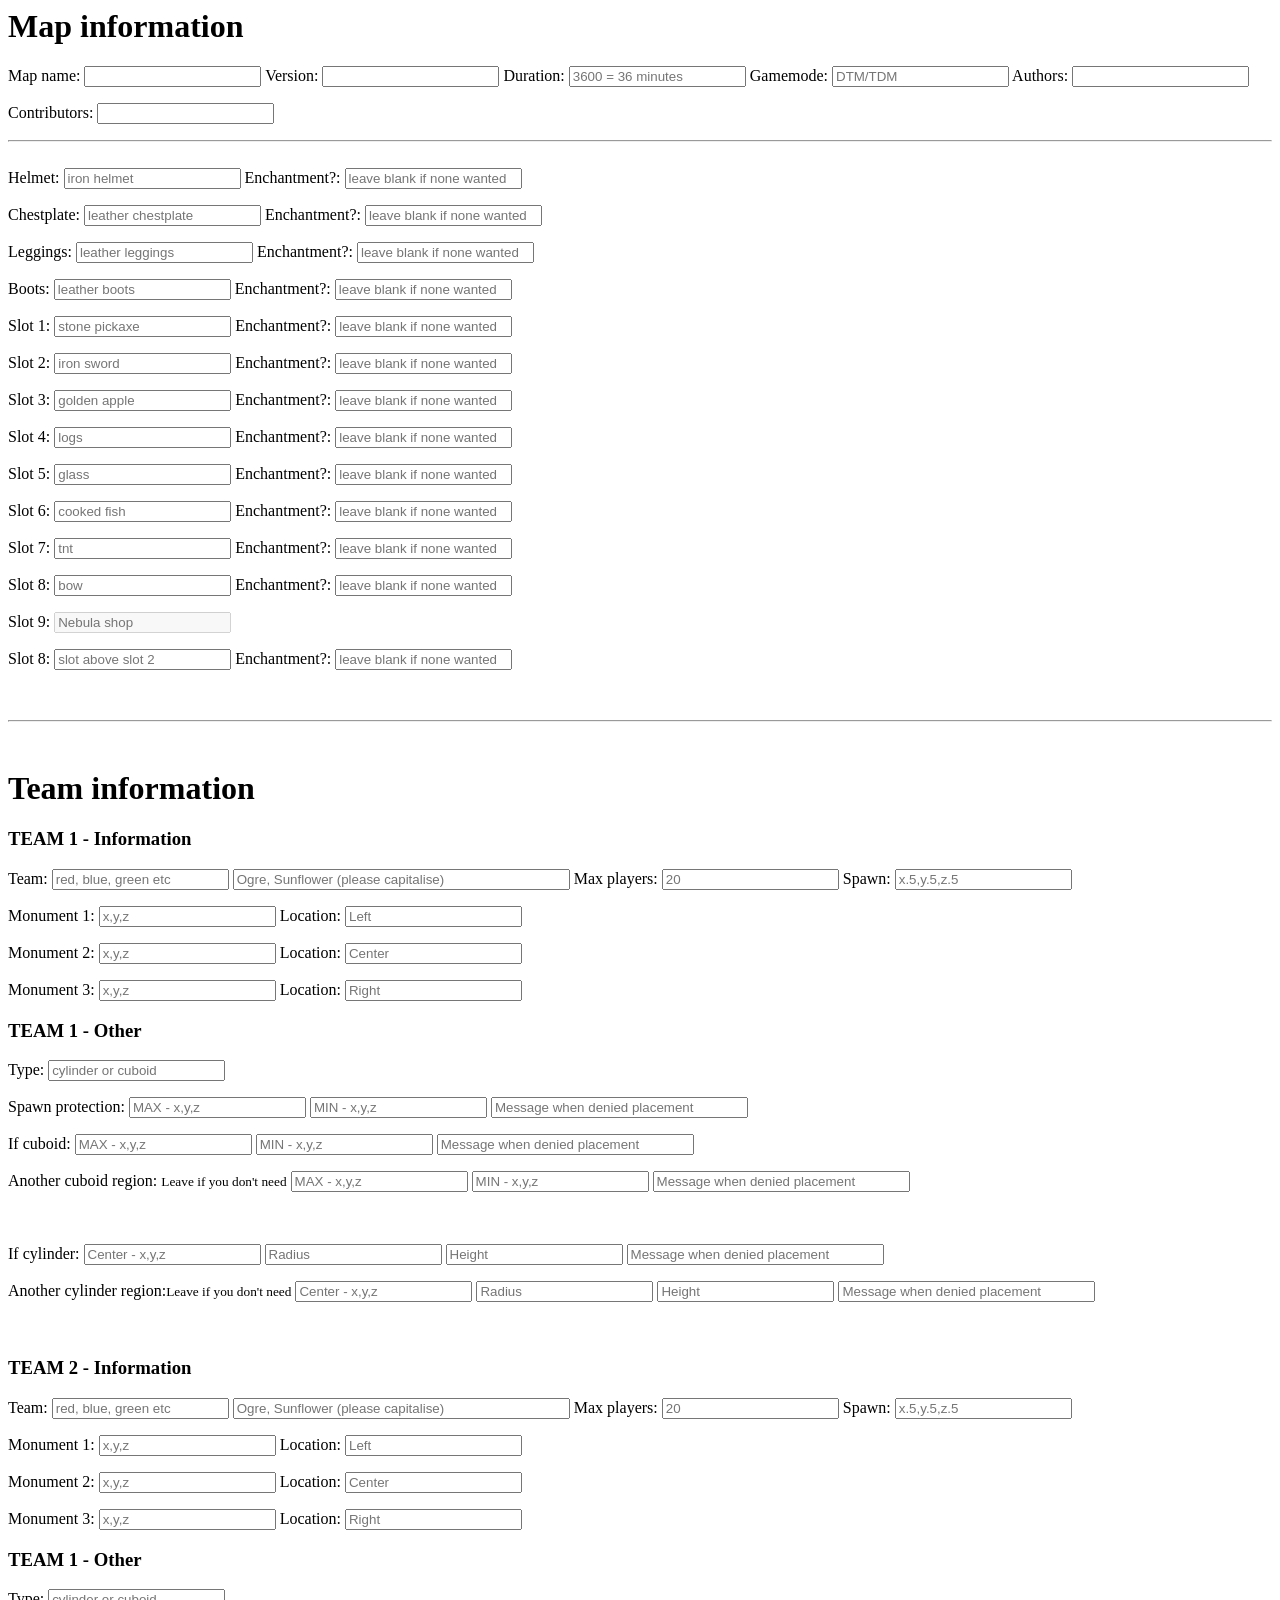
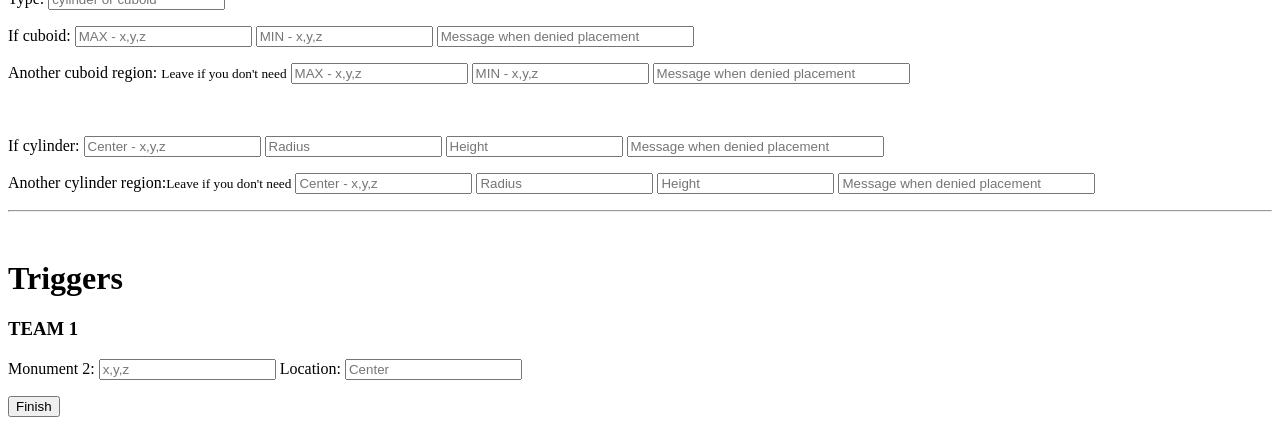
==== Websites/YAML Generator/Pre release/index.html @ 4975b0eb "Pre release & beta. Incomplete backend code not formatted." ====
<html>
<head>


</head>
<body>

<form id="form">
    <h1>Map information</h1>
	Map name: <input name="map" type="text" size="20">
	Version: <input name="version" type="text" size="20">
	Duration: <input name="duration" type="text" size="20" placeholder="3600 = 36 minutes">
	Gamemode: <input name="gm" type="text" size="20" placeholder="DTM/TDM">
	Authors: <input name="authors" type="text" size="20">
	<p>
	Contributors: <input name="cont" type="text" size="20">
	<br>
	<hr>
	<br>
	Helmet: <input name="helm" type="text" size="20" placeholder="iron helmet">
	Enchantment?: <input name="enchanthelm" type="text" size="20" placeholder="leave blank if none wanted">
	<p>
	Chestplate: <input name="chest" type="text" size="20" placeholder="leather chestplate">
	Enchantment?: <input name="enchantchest" type="text" size="20" placeholder="leave blank if none wanted">
	<p>
	Leggings: <input name="leg" type="text" size="20" placeholder="leather leggings">
	Enchantment?: <input name="enchantleg" type="text" size="20" placeholder="leave blank if none wanted">
	<p>
	Boots: <input name="boots" type="text" size="20" placeholder="leather boots">
	Enchantment?: <input name="enchantboots" type="text" size="20" placeholder="leave blank if none wanted">
	<p>
	Slot 1: <input name="slot1" type="text" size="20" placeholder="stone pickaxe">
	Enchantment?: <input name="enchantitem1" type="text" size="20" placeholder="leave blank if none wanted">
	<p>
	Slot 2: <input name="slot2" type="text" size="20" placeholder="iron sword">
	Enchantment?: <input name="enchantitem2" type="text" size="20" placeholder="leave blank if none wanted">
	<p>
	Slot 3: <input name="slot3" type="text" size="20" placeholder="golden apple">
	Enchantment?: <input name="enchantitem3" type="text" size="20" placeholder="leave blank if none wanted">
	<p>
	Slot 4: <input name="slot4" type="text" size="20" placeholder="logs">
	Enchantment?: <input name="enchantitem4" type="text" size="20" placeholder="leave blank if none wanted">
	<p>
	Slot 5: <input name="slot5" type="text" size="20" placeholder="glass">
	Enchantment?: <input name="enchantitem5" type="text" size="20" placeholder="leave blank if none wanted">
	<p>
	Slot 6: <input name="slot6" type="text" size="20" placeholder="cooked fish">
	Enchantment?: <input name="enchantitem6" type="text" size="20" placeholder="leave blank if none wanted">
	<p>
	Slot 7: <input name="slot7" type="text" size="20" placeholder="tnt">
	Enchantment?: <input name="enchantitem7" type="text" size="20" placeholder="leave blank if none wanted">
	<p>
	Slot 8: <input name="slot8" type="text" size="20" placeholder="bow">
	Enchantment?: <input name="enchantitem8" type="text" size="20" placeholder="leave blank if none wanted">
	<p>
	Slot 9: <input name="slot9" type="text" size="20" placeholder="Nebula shop" disabled>
	<p>
	Slot 8: <input name="slot28" type="text" size="20" placeholder="slot above slot 2">
	Enchantment?: <input name="enchantitem8" type="text" size="20" placeholder="leave blank if none wanted">
	<p>
	<br>
	<hr>
	<br>
	<h1>Team information</h1>
	<p>
	<h3>TEAM 1 - Information</h3>
	Team: <input name="team1colour" type="text" size="20" placeholder="red, blue, green etc"> <input name="team1name" type="text" size="40" placeholder="Ogre, Sunflower (please capitalise)">
	Max players: <input name="teamplayers" type="text" size="20" placeholder="20">
	Spawn: <input name="team1spawn" type="text" size="20" placeholder="x.5,y.5,z.5">
	<p>
	Monument 1: <input name="team1monu1" type="text" size="20" placeholder="x,y,z"> Location: <input name="team1monu1location" type="text" size="20" placeholder="Left">
	<p>
	Monument 2: <input name="team1monu2" type="text" size="20" placeholder="x,y,z"> Location: <input name="team1monu2location" type="text" size="20" placeholder="Center">
	<p>
	Monument 3: <input name="team1monu3" type="text" size="20" placeholder="x,y,z"> Location: <input name="team1monu3location" type="text" size="20" placeholder="Right">
	<p>
	<h3>TEAM 1 - Other</h3>
	<p>
	Type: <input name="team1regiontype" type="text" size="20" placeholder="cylinder or cuboid"> 
	<p>

	Spawn protection: <input name="team1spawnprotmax" type="text" size="" placeholder="MAX - x,y,z"> <input name="team1spawnprotmin" type="text" size="20" placeholder="MIN - x,y,z"> <input name="team1spawnprotmsg" type="text" size="30" placeholder="Message when denied placement">
	<p>
	If cuboid: <input name="team1regioncuboidmax" type="text" size="" placeholder="MAX - x,y,z"> <input name="team1regioncuboidmin" type="text" size="20" placeholder="MIN - x,y,z"> <input name="team1regioncuboidmsg" type="text" size="30" placeholder="Message when denied placement">
	<p>
	Another cuboid region: <small>Leave if you don't need</small> <input name="team1regioncuboid2max" type="text" size="" placeholder="MAX - x,y,z"> <input name="team1region2cuboidmin" type="text" size="20" placeholder="MIN - x,y,z"> <input name="team1region2cuboidmsg" type="text" size="30" placeholder="Message when denied placement">


	<p>
	<br>
	<br>

	If cylinder: <input name="team1regioncylinder1" type="text" size="20" placeholder="Center - x,y,z"> <input name="team1regioncylinderradii" type="text" size="20" placeholder="Radius"> <input name="team1regioncylinderheight" type="text" size="20" placeholder="Height"> <input name="team1regioncylinder1msg" type="text" size="30" placeholder="Message when denied placement">
	<p>
	Another cylinder region:<small>Leave if you don't need</small> <input name="team1regioncylinder2" type="text" size="20" placeholder="Center - x,y,z"> <input name="team1regioncylinderradii2" type="text" size="20" placeholder="Radius"> <input name="team1regioncylinderheight2" type="text" size="20" placeholder="Height"> <input name="team1regioncylindermsg2" type="text" size="30" placeholder="Message when denied placement">

	<br>
	<br>
	<br>
		<h3>TEAM 2 - Information</h3>
	Team: <input name="team2colour" type="text" size="20" placeholder="red, blue, green etc"> <input name="team2name" type="text" size="40" placeholder="Ogre, Sunflower (please capitalise)">
	Max players: <input name="team2players" type="text" size="20" placeholder="20">
	Spawn: <input name="team2spawn" type="text" size="20" placeholder="x.5,y.5,z.5">
	<p>
	Monument 1: <input name="team2monu1" type="text" size="20" placeholder="x,y,z"> Location: <input name="team2monu1location" type="text" size="20" placeholder="Left">
	<p>
	Monument 2: <input name="team2monu2" type="text" size="20" placeholder="x,y,z"> Location: <input name="team2monu2location" type="text" size="20" placeholder="Center">
	<p>
	Monument 3: <input name="team2monu3" type="text" size="20" placeholder="x,y,z"> Location: <input name="team2monu3location" type="text" size="20" placeholder="Right">
	<p>
	<h3>TEAM 1 - Other</h3>
	<p>
	Type: <input name="team2regiontype" type="text" size="20" placeholder="cylinder or cuboid"> 
	<p>
	If cuboid: <input name="team2regioncuboidmax" type="text" size="" placeholder="MAX - x,y,z"> <input name="team2regioncuboidmin" type="text" size="20" placeholder="MIN - x,y,z"> <input name="team2regioncuboidmsg" type="text" size="30" placeholder="Message when denied placement">
	<p>
	Another cuboid region: <small>Leave if you don't need</small> <input name="team2regioncuboid2max" type="text" size="" placeholder="MAX - x,y,z"> <input name="team2region2cuboidmin" type="text" size="20" placeholder="MIN - x,y,z"> <input name="team2region2cuboidmsg" type="text" size="30" placeholder="Message when denied placement">

	<p>
	<br>
	<br>

	If cylinder: <input name="team2regioncylinder1" type="text" size="20" placeholder="Center - x,y,z"> <input name="team2regioncylinderradii" type="text" size="20" placeholder="Radius"> <input name="team2regioncylinderheight" type="text" size="20" placeholder="Height"> <input name="team2regioncylinder1msg" type="text" size="30" placeholder="Message when denied placement">
	<p>
	Another cylinder region:<small>Leave if you don't need</small> <input name="team2regioncylinder2" type="text" size="20" placeholder="Center - x,y,z"> <input name="team2regioncylinderradii2" type="text" size="20" placeholder="Radius"> <input name="team2regioncylinderheight2" type="text" size="20" placeholder="Height"> <input name="team2regioncylindermsg2" type="text" size="30" placeholder="Message when denied placement">

	<br>
	<hr>
	<br>
	<h1>Triggers</h1>
	<p>
	<h3>TEAM 1</h3>
	Monument 2: <input name="team1monu2" type="text" size="20" placeholder="x,y,z"> Location: <input name="team1monu2location" type="text" size="20" placeholder="Center">
	<p>





</form>

<button onclick="outputname()">Finish</button>


<script>


function outputname() {



	var x,y,name
	x=document.getElementById("form");

	//map info
	document.writeln("info:" + "<br>");

	y=x.elements["map"].value;
	document.writeln("title: "+y+"<br>");

	y=x.elements["map"].value;
	document.writeln("world: "+y+"<br>");

	y=x.elements["version"].value;
	document.writeln("version: "+y+"<br>");

	y=x.elements["duration"].value;
	document.writeln("duration: "+y+"<br>");

	y=x.elements["gm"].value;
	document.writeln("type: "+y+"<br>");

	y=x.elements["authors"].value;
	document.writeln("creators: "+y+"<br>");

	document.writeln("<br>"+"teams: " + "<br>");

	//team1 info

	y=x.elements["team1colour"].value;
	document.writeln(y+":" + "<br>");

	y=x.elements["team1spawn"].value;
	document.writeln("spawn: "+y+"<br>");

	y=x.elements["team1name"].value;
	document.writeln("title: "+y+" Team"+"<br>");

	y=x.elements["teamplayers"].value;
	document.writeln("max: "+y+"<br>");

	y=x.elements["team1monu1"].value;
	document.writeln("a: "+"<br>"+"name: "+y+"<br>");

	y=x.elements["team1monu1location"].value;
	document.writeln("location: "+y+"<br>");

	y=x.elements["team1monu2"].value;
	document.writeln("b: "+"<br>"+"name: "+y+"<br>");

	y=x.elements["team1monu2location"].value;
	document.writeln("location: "+y+"<br>");

	y=x.elements["team1monu3"].value;
	document.writeln("c: "+"<br>"+"name: "+y+"<br>");

	y=x.elements["team1monu3location"].value;
	document.writeln("location: "+y+"<br>");

	//team2 info
	y=x.elements["team2colour"].value;
	document.writeln(y+":" + "<br>");

	y=x.elements["team2spawn"].value;
	document.writeln("spawn: "+y+"<br>");

	y=x.elements["team2name"].value;
	document.writeln("title: "+y+" Team"+"<br>");

	y=x.elements["team2players"].value;
	document.writeln("max: "+y+"<br>");

	y=x.elements["team2monu1"].value;
	document.writeln("a: "+"<br>"+"name: "+y+"<br>");

	y=x.elements["team2monu1location"].value;
	document.writeln("location: "+y+"<br>");

	y=x.elements["team2monu2"].value;
	document.writeln("b: "+"<br>"+"name: "+y+"<br>");

	y=x.elements["team2monu2location"].value;
	document.writeln("location: "+y+"<br>");

	y=x.elements["team2monu3"].value;
	document.writeln("c: "+"<br>"+"name: "+y+"<br>");

	y=x.elements["team2monu3location"].value;
	document.writeln("location: "+y+"<br>");

	//regions

	document.writeln("<br>"+"regions: "+y+"<br>");

	y=x.elements["team1colour"].value;
	document.writeln(y);
	y=x.elements["team1spawnprotmax"].value;
	document.writeln("-"+y+":"+"<br>");

	y=x.elements["team1regiontype"].value;
	document.writeln("type: "+y+"<br>");




}

</script>

</body>
</html>
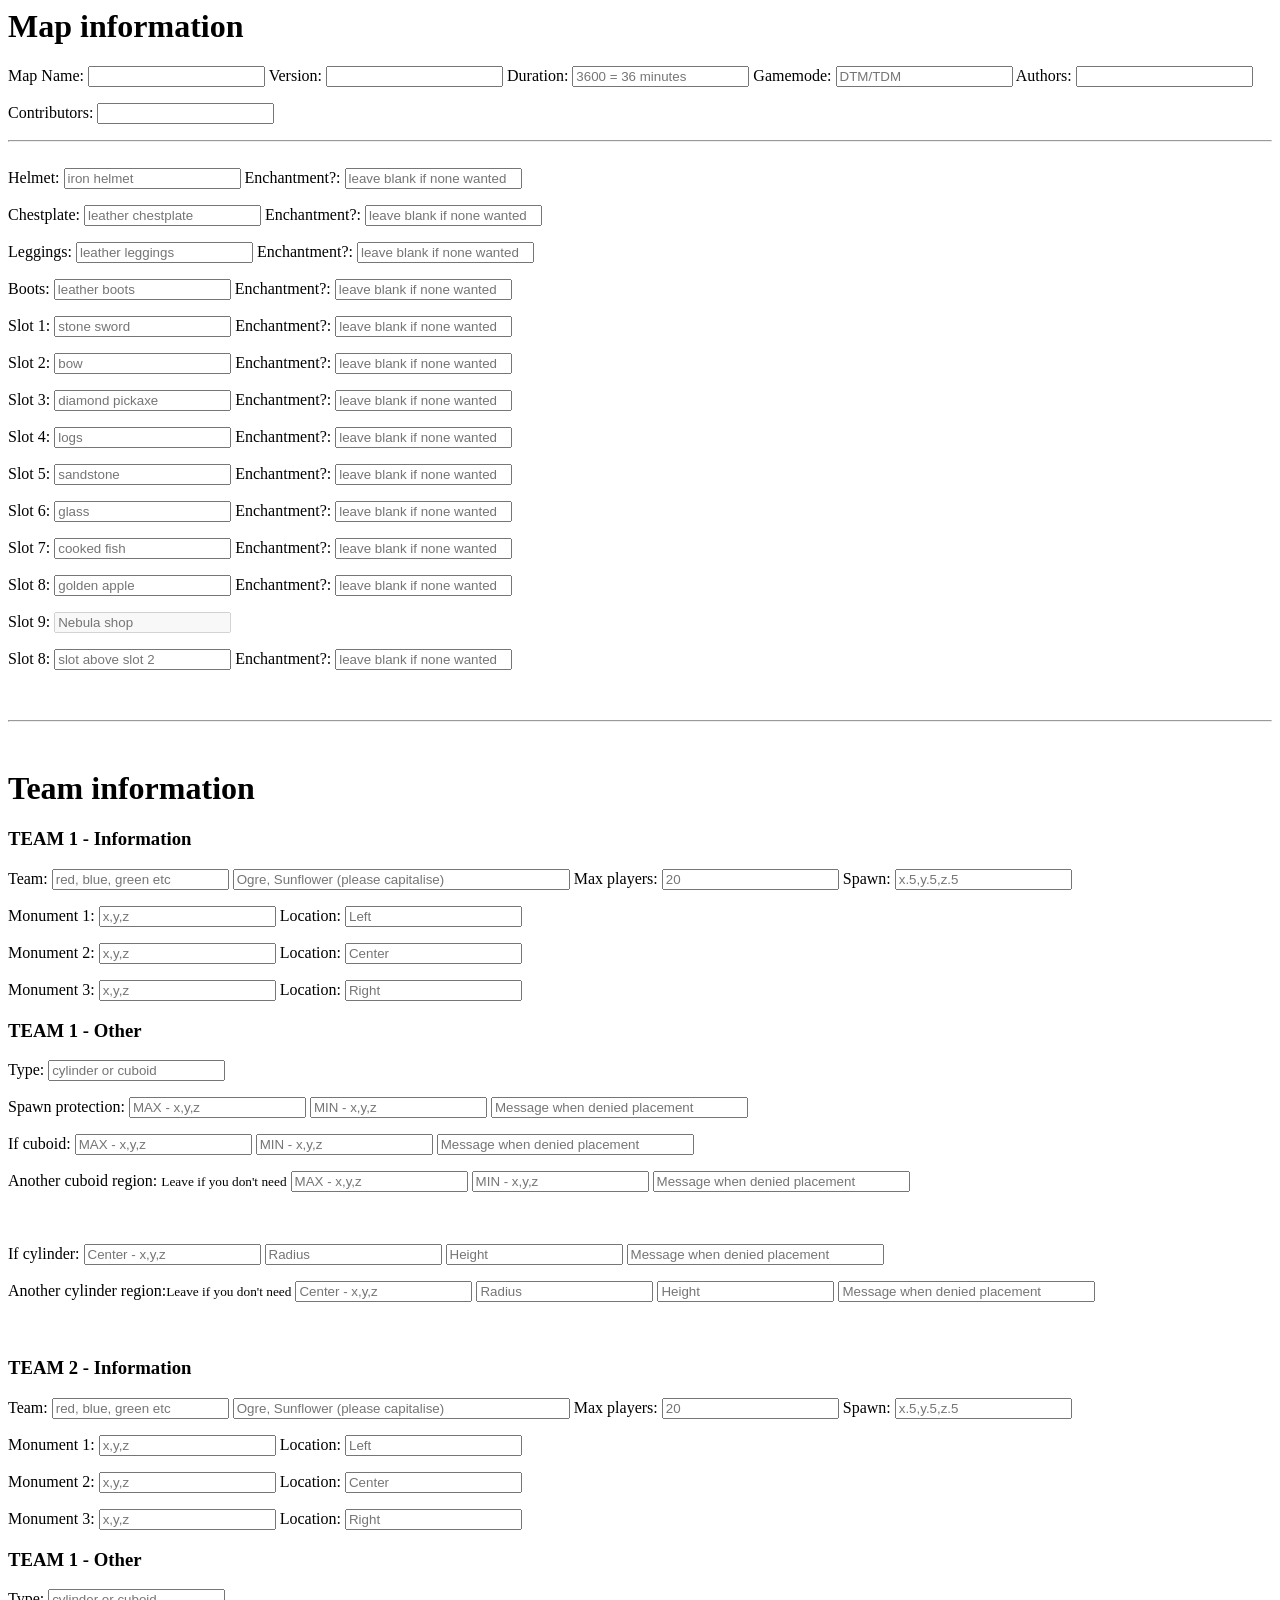
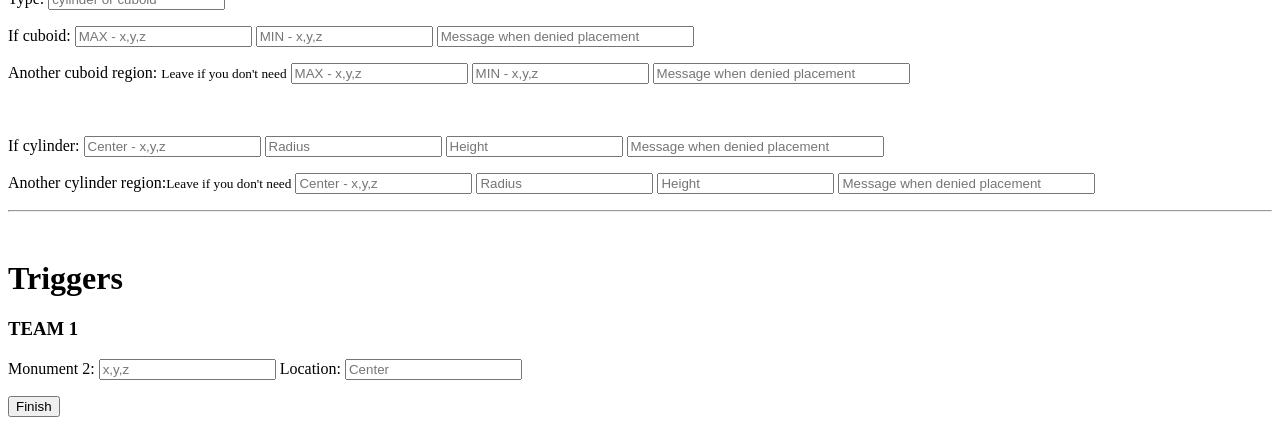
==== commit 1d29b93f: "More practical hotbar items" ====
--- a/Websites/YAML Generator/Pre release/index.html
+++ b/Websites/YAML Generator/Pre release/index.html
@@ -7,7 +7,7 @@
 
 <form id="form">
     <h1>Map information</h1>
-	Map name: <input name="map" type="text" size="20">
+	Map Name: <input name="map" type="text" size="20">
 	Version: <input name="version" type="text" size="20">
 	Duration: <input name="duration" type="text" size="20" placeholder="3600 = 36 minutes">
 	Gamemode: <input name="gm" type="text" size="20" placeholder="DTM/TDM">
@@ -29,28 +29,28 @@
 	Boots: <input name="boots" type="text" size="20" placeholder="leather boots">
 	Enchantment?: <input name="enchantboots" type="text" size="20" placeholder="leave blank if none wanted">
 	<p>
-	Slot 1: <input name="slot1" type="text" size="20" placeholder="stone pickaxe">
+	Slot 1: <input name="slot1" type="text" size="20" placeholder="stone sword">
 	Enchantment?: <input name="enchantitem1" type="text" size="20" placeholder="leave blank if none wanted">
 	<p>
-	Slot 2: <input name="slot2" type="text" size="20" placeholder="iron sword">
+	Slot 2: <input name="slot2" type="text" size="20" placeholder="bow">
 	Enchantment?: <input name="enchantitem2" type="text" size="20" placeholder="leave blank if none wanted">
 	<p>
-	Slot 3: <input name="slot3" type="text" size="20" placeholder="golden apple">
+	Slot 3: <input name="slot3" type="text" size="20" placeholder="diamond pickaxe">
 	Enchantment?: <input name="enchantitem3" type="text" size="20" placeholder="leave blank if none wanted">
 	<p>
 	Slot 4: <input name="slot4" type="text" size="20" placeholder="logs">
 	Enchantment?: <input name="enchantitem4" type="text" size="20" placeholder="leave blank if none wanted">
 	<p>
-	Slot 5: <input name="slot5" type="text" size="20" placeholder="glass">
+	Slot 5: <input name="slot5" type="text" size="20" placeholder="sandstone">
 	Enchantment?: <input name="enchantitem5" type="text" size="20" placeholder="leave blank if none wanted">
 	<p>
-	Slot 6: <input name="slot6" type="text" size="20" placeholder="cooked fish">
+	Slot 6: <input name="slot6" type="text" size="20" placeholder="glass">
 	Enchantment?: <input name="enchantitem6" type="text" size="20" placeholder="leave blank if none wanted">
 	<p>
-	Slot 7: <input name="slot7" type="text" size="20" placeholder="tnt">
+	Slot 7: <input name="slot7" type="text" size="20" placeholder="cooked fish">
 	Enchantment?: <input name="enchantitem7" type="text" size="20" placeholder="leave blank if none wanted">
 	<p>
-	Slot 8: <input name="slot8" type="text" size="20" placeholder="bow">
+	Slot 8: <input name="slot8" type="text" size="20" placeholder="golden apple">
 	Enchantment?: <input name="enchantitem8" type="text" size="20" placeholder="leave blank if none wanted">
 	<p>
 	Slot 9: <input name="slot9" type="text" size="20" placeholder="Nebula shop" disabled>
@@ -172,6 +172,9 @@
 
 	y=x.elements["authors"].value;
 	document.writeln("creators: "+y+"<br>");
+	
+	y=x.elements["cont"].value;
+	document.writeln("contributors: " + "<br>");
 
 	document.writeln("<br>"+"teams: " + "<br>");
 
@@ -259,4 +262,3 @@
 
 </body>
 </html>
-
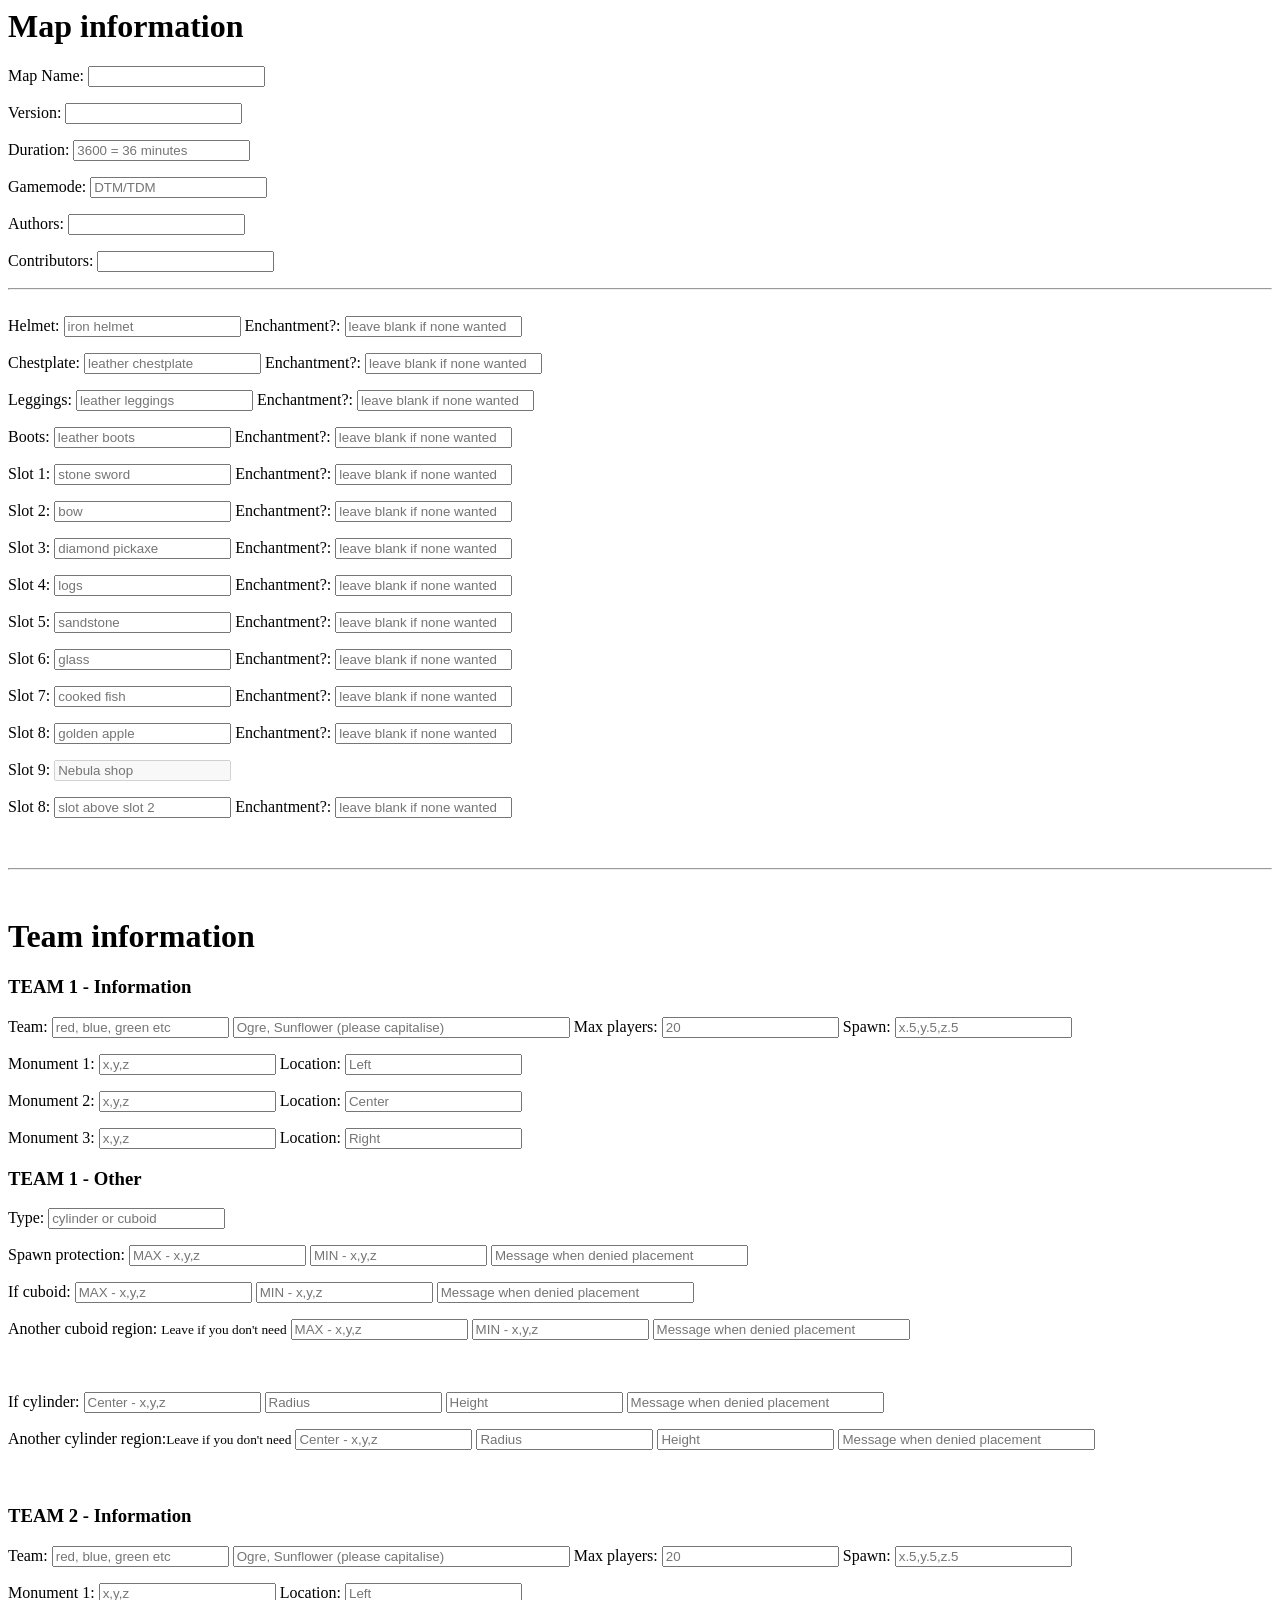
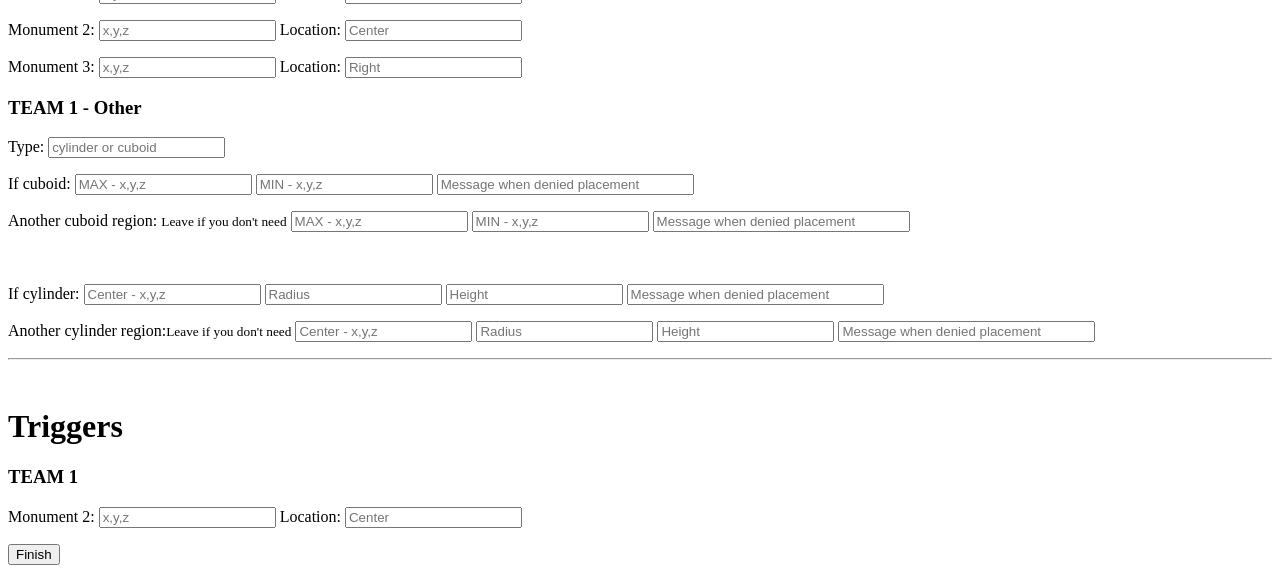
==== commit 504eff7c: "Better formatting for the "map info" section" ====
--- a/Websites/YAML Generator/Pre release/index.html
+++ b/Websites/YAML Generator/Pre release/index.html
@@ -7,10 +7,15 @@
 
 <form id="form">
     <h1>Map information</h1>
+        <p>
 	Map Name: <input name="map" type="text" size="20">
+        <p>
 	Version: <input name="version" type="text" size="20">
+        <p>
 	Duration: <input name="duration" type="text" size="20" placeholder="3600 = 36 minutes">
+        <p>
 	Gamemode: <input name="gm" type="text" size="20" placeholder="DTM/TDM">
+        <p>
 	Authors: <input name="authors" type="text" size="20">
 	<p>
 	Contributors: <input name="cont" type="text" size="20">
